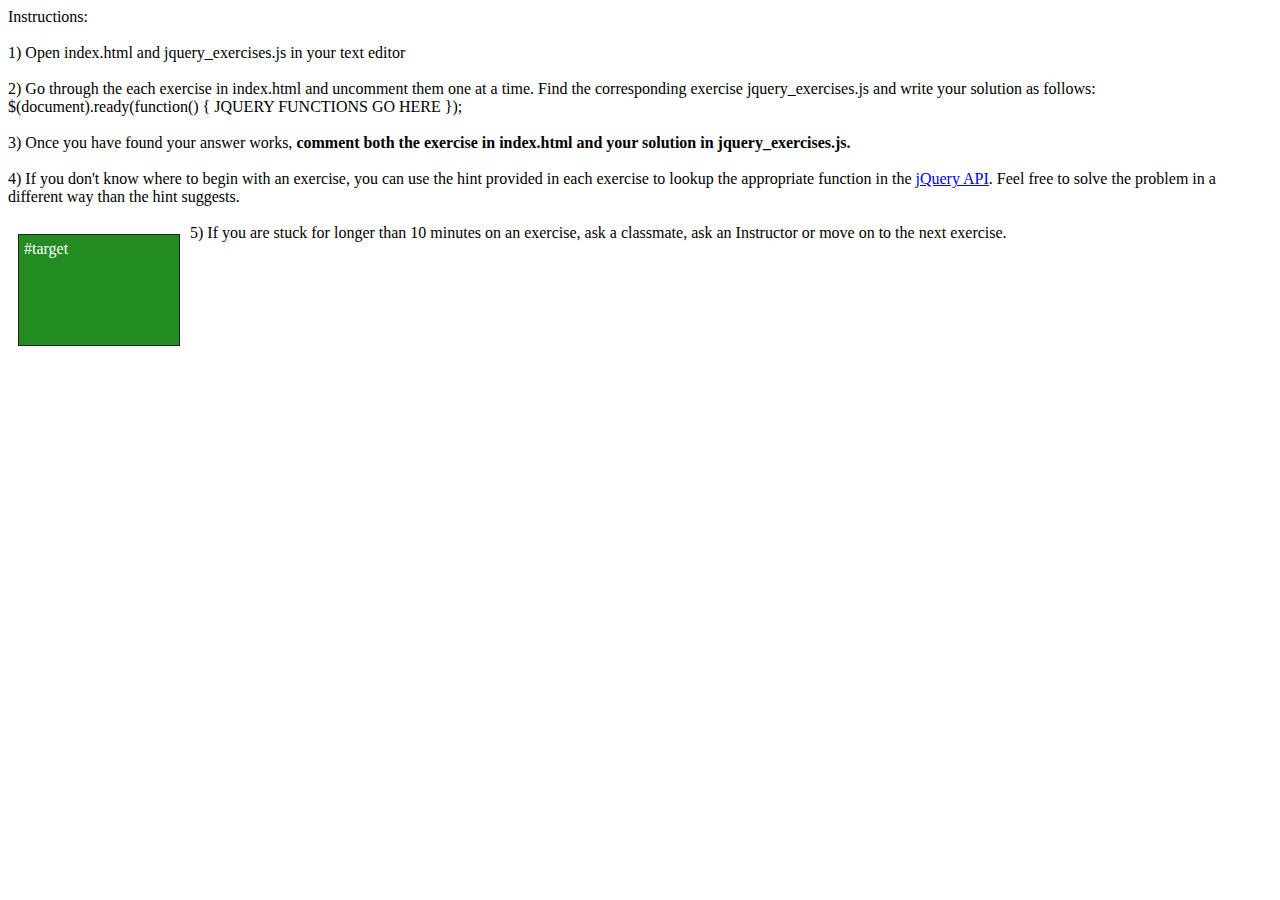
==== jquery_fundamentals/jquery_fundamentals/index.html @ a22d28d5 "firstcommit" ====
<!DOCTYPE html>
<html>
<head>
  <title>To Be Manipulated</title>
  <link rel="stylesheet" type="text/css" href="style.css">
  <script src="http://ajax.googleapis.com/ajax/libs/jquery/1.10.2/jquery.min.js"></script>
  <script type="text/javascript" src="jquery_exercises.js"></script>
</head>
<body>
Instructions: 
<br><br>
1) Open index.html and jquery_exercises.js in your text editor
<br><br>
2) Go through the each exercise in index.html and uncomment them one at a time. Find the corresponding exercise jquery_exercises.js and write your solution as follows: $(document).ready(function() { JQUERY FUNCTIONS GO HERE });
<br><br>
3) Once you have found your answer works, <b>comment both the exercise in index.html and your solution in jquery_exercises.js.</b>
<br><br>
4) If you don't know where to begin with an exercise, you can use the hint provided in each exercise to lookup the appropriate function in the <a target="_blank" href="http://api.jquery.com/">jQuery API</a>. Feel free to solve the problem in a different way than the hint suggests.
<br><br>
5) If you are stuck for longer than 10 minutes on an exercise, ask a classmate, ask an Instructor or move on to the next exercise.

<!-- EXERCISE: Change Background -->
<div id="target" style="color: rgb(255, 255, 255); width: 150px; height: 100px; float: left; border: 1px solid rgb(34, 34, 34); background-color: rgb(34, 139, 34); margin: 10px; padding: 5px; background-position: initial initial; background-repeat: initial initial;">#target<br></div>

<!-- EXERCISE: Change Parent -->
<!-- <div id="target" style="color: rgb(68, 68, 68); width: 180px; height: 100px; float: left; border: 1px solid rgb(34, 34, 34); background-color: rgb(175, 238, 238); margin: 10px; padding: 5px; background-position: initial initial; background-repeat: initial initial;">div#target<br><br><br><span style="color: rgb(240, 240, 240); background-color: rgb(255, 165, 0); margin: 10px; border: 1px solid rgb(34, 34, 34); padding: 5px; background-position: initial initial; background-repeat: initial initial;">span(change me!)</span></div> -->

<!-- EXERCISE: Create Clone -->
<!-- <div id="target" style="color: rgb(68, 68, 68); width: 180px; height: 100px; float: left; border: 1px solid rgb(34, 34, 34); background-color: rgb(175, 238, 238); margin: 10px; padding: 5px; background-position: initial initial; background-repeat: initial initial;">div#target<br><br><br><span style="color: rgb(240, 240, 240); background-color: rgb(255, 165, 0); margin: 10px; border: 1px solid rgb(34, 34, 34); padding: 5px; background-position: initial initial; background-repeat: initial initial;">span(change me!)</span></div> -->

<!-- EXERCISE: Use Filter -->
<!-- <div class="target" style="color: rgb(102, 102, 102); width: 180px; height: 40px; border: 1px solid rgb(170, 170, 170); background-color: rgb(255, 240, 245); margin: 10px; padding: 5px; background-position: initial initial; background-repeat: initial initial;">div.target<br><span style="display: none; color: rgb(255, 255, 255); background-color: rgb(255, 165, 0); margin: 1px; border: 1px solid rgb(34, 34, 34); padding: 5px; background-position: initial initial; background-repeat: initial initial;">span</span></div> -->

<!-- <div class="target" style="color: rgb(102, 102, 102); width: 180px; height: 40px; border: 1px solid rgb(170, 170, 170); background-color: rgb(255, 240, 245); margin: 10px; padding: 5px; background-position: initial initial; background-repeat: initial initial;">div.target<br><span style="display: none; color: rgb(255, 255, 255); background-color: rgb(255, 165, 0); margin: 1px; border: 1px solid rgb(34, 34, 34); padding: 5px; background-position: initial initial; background-repeat: initial initial;">span</span></div> -->

<!-- <div class="target" style="color: rgb(102, 102, 102); width: 180px; height: 40px; border: 1px solid rgb(170, 170, 170); background-color: rgb(255, 240, 245); margin: 10px; padding: 5px; background-position: initial initial; background-repeat: initial initial;">div.target<br><span style="display: none; color: rgb(255, 255, 255); background-color: rgb(255, 165, 0); margin: 1px; border: 1px solid rgb(34, 34, 34); padding: 5px; background-position: initial initial; background-repeat: initial initial;">span</span></div> -->

<!-- EXERCISE: Disable Buttons -->
<!-- <div class="target" style="color: rgb(255, 255, 255); width: 180px; height: 40px; border: 1px solid rgb(34, 34, 34); background-color: rgb(34, 139, 34); margin: 10px; padding: 5px; background-position: initial initial; background-repeat: initial initial;">div.target<br><button data-role="none">button</button></div> -->

<!-- EXERCISE: Uncheck CheckBoxes -->
<!-- <div class="target" style="color: rgb(85, 85, 85); width: 180px; height: 140px; border: 1px solid rgb(170, 170, 170); background-color: rgb(255, 240, 245); margin: 10px; padding: 5px; background-position: initial initial; background-repeat: initial initial;">div.target<br><br><label><input type="checkbox" checked="checked" data-role="none">unchek us!</label><br><label><input type="checkbox" checked="checked" data-role="none">unchek us!</label><br><label><input type="checkbox" checked="checked" data-role="none">unchek us!</label><br><label><input type="checkbox" checked="checked" data-role="none">unchek us!</label><br><label><input type="checkbox" checked="checked" data-role="none">unchek us!</label><br></div> -->

<!-- EXERCISE: Change Parent -->
<!-- <div id="parent1" style="color: rgb(255, 255, 255); width: 150px; height: 100px; float: left; border: 1px solid rgb(34, 34, 34); background-color: rgb(34, 139, 34); margin: 10px; padding: 5px; background-position: initial initial; background-repeat: initial initial;">#parent1<div id="child" style="color: rgb(51, 51, 51); background-color: rgb(238, 238, 238); margin: 5px; height: 60px; padding: 5px; border: 1px solid rgb(34, 34, 34); background-position: initial initial; background-repeat: initial initial;">#child</div></div> -->

<!-- <div id="parent2" style="color: rgb(255, 255, 255); width: 150px; height: 100px; float: left; border: 1px solid rgb(34, 34, 34); background-color: rgb(210, 180, 140); margin: 10px; padding: 5px; background-position: initial initial; background-repeat: initial initial;">#parent2</div> -->

<!-- EXERCISE: Select A Option in A Select Box -->
<!-- <div id="target" style="color: rgb(255, 255, 255); width: 150px; height: 100px; float: left; border: 1px solid rgb(34, 34, 34); background-color: rgb(245, 222, 179); margin: 10px; padding: 5px; background-position: initial initial; background-repeat: initial initial;">#target<br><select size="4" data-role="none" style="margin: 5px; color: rgb(34, 34, 34);"><option>first</option><option>second(select me!)</option><option>third</option></select></div> -->

<!-- EXERCISE: Change Size -->
<!-- <div id="target" style="color: rgb(255, 255, 255); width: 150px; height: 100px; float: left; border: 1px solid rgb(34, 34, 34); background-color: rgb(143, 188, 143); margin: 10px; padding: 5px; background-position: initial initial; background-repeat: initial initial;">#target<br></div> -->

<!-- EXERCISE: Empty Elements -->
<!-- <div id="target" style="color: rgb(68, 68, 68); width: 150px; height: 190px; float: left; border: 1px solid rgb(170, 170, 170); background-color: rgb(230, 230, 250); margin: 10px; padding: 5px; background-position: initial initial; background-repeat: initial initial;">#target<br><br><div class="child" style="background-color: rgb(192, 192, 192); border: 1px solid rgb(136, 136, 136); width: 60px; margin: 2px; background-position: initial initial; background-repeat: initial initial;">.child</div><div class="child" style="background-color: rgb(192, 192, 192); border: 1px solid rgb(136, 136, 136); width: 60px; margin: 2px; background-position: initial initial; background-repeat: initial initial;">.child</div><div class="child" style="background-color: rgb(192, 192, 192); border: 1px solid rgb(136, 136, 136); width: 60px; margin: 2px; background-position: initial initial; background-repeat: initial initial;">.child</div><div class="child" style="background-color: rgb(192, 192, 192); border: 1px solid rgb(136, 136, 136); width: 60px; margin: 2px; background-position: initial initial; background-repeat: initial initial;">.child</div><div class="child" style="background-color: rgb(192, 192, 192); border: 1px solid rgb(136, 136, 136); width: 60px; margin: 2px; background-position: initial initial; background-repeat: initial initial;">.child</div><br>message1<br>message2</div> -->

<!-- EXERCISE: Delay -->
<!-- No dom to use. -->


<!-- EXERCISE: Count -->
<!-- <div id="target" style="color: rgb(68, 68, 68); width: 150px; height: 190px; float: left; border: 1px solid rgb(204, 204, 204); background-color: rgb(230, 230, 250); margin: 10px; padding: 5px; background-position: initial initial; background-repeat: initial initial;">#target<br><br><div class="child" style="background-color: rgb(147, 112, 219); border: 1px solid rgb(136, 136, 136); width: 60px; margin: 5px; padding: 2px; color: rgb(238, 238, 238); background-position: initial initial; background-repeat: initial initial;">.child</div><div class="child" style="background-color: rgb(147, 112, 219); border: 1px solid rgb(136, 136, 136); width: 60px; margin: 5px; padding: 2px; color: rgb(238, 238, 238); background-position: initial initial; background-repeat: initial initial;">.child</div><div class="child" style="background-color: rgb(147, 112, 219); border: 1px solid rgb(136, 136, 136); width: 60px; margin: 5px; padding: 2px; color: rgb(238, 238, 238); background-position: initial initial; background-repeat: initial initial;">.child</div><div class="child" style="background-color: rgb(147, 112, 219); border: 1px solid rgb(136, 136, 136); width: 60px; margin: 5px; padding: 2px; color: rgb(238, 238, 238); background-position: initial initial; background-repeat: initial initial;">.child</div><div class="child" style="background-color: rgb(147, 112, 219); border: 1px solid rgb(136, 136, 136); width: 60px; margin: 5px; padding: 2px; color: rgb(238, 238, 238); background-position: initial initial; background-repeat: initial initial;">.child</div></div> -->

<!-- EXERCISE: Animate -->
<!-- <div id="target" style="color: rgb(68, 68, 68); width: 150px; height: 190px; float: left; border: 1px solid rgb(204, 204, 204); background-color: rgb(230, 230, 250); margin: 10px; padding: 5px; background-position: initial initial; background-repeat: initial initial;">#target<br><br><div class="child" style="background-color: rgb(147, 112, 219); border: 1px solid rgb(136, 136, 136); width: 60px; margin: 5px; padding: 2px; color: rgb(238, 238, 238); background-position: initial initial; background-repeat: initial initial;">.child</div><div class="child" style="background-color: rgb(147, 112, 219); border: 1px solid rgb(136, 136, 136); width: 60px; margin: 5px; padding: 2px; color: rgb(238, 238, 238); background-position: initial initial; background-repeat: initial initial;">.child</div><div class="child" style="background-color: rgb(147, 112, 219); border: 1px solid rgb(136, 136, 136); width: 60px; margin: 5px; padding: 2px; color: rgb(238, 238, 238); background-position: initial initial; background-repeat: initial initial;">.child</div><div class="child" style="background-color: rgb(147, 112, 219); border: 1px solid rgb(136, 136, 136); width: 60px; margin: 5px; padding: 2px; color: rgb(238, 238, 238); background-position: initial initial; background-repeat: initial initial;">.child</div><div class="child" style="background-color: rgb(147, 112, 219); border: 1px solid rgb(136, 136, 136); width: 60px; margin: 5px; padding: 2px; color: rgb(238, 238, 238); background-position: initial initial; background-repeat: initial initial;">.child</div></div> -->

<!-- EXERCISE: Alternate Color -->
<!-- <div id="target" style="color: rgb(51, 51, 51); width: 150px; height: 100px; float: left; border: 1px solid rgb(34, 34, 34); background-color: rgb(238, 232, 170); margin: 10px; padding: 5px; background-position: initial initial; background-repeat: initial initial;">#target<br><select size="4" data-role="none" style="margin: 5px; width: 95px;"><option value="0">option0 (even)</option><option value="1">option1 (odd)</option><option value="2">option2 (even)</option><option value="3">option3 (odd)</option><option value="4">option4 (even)</option></select></div> -->

<!-- EXERCISE: All But One -->
<!-- <div id="target" style="color: rgb(85, 85, 85); width: 315px; height: 220px; float: left; border: 1px solid rgb(136, 136, 136); background-color: rgb(255, 182, 193); margin: 10px; padding-left: 5px; background-position: initial initial; background-repeat: initial initial;">#target<br style="margin: 5px; background-color: rgb(255, 238, 221); padding: 3px; border: 1px solid rgb(255, 170, 153); background-position: initial initial; background-repeat: initial initial;"><h1 style="margin: 5px; background-color: rgb(255, 238, 221); padding: 3px; border: 1px solid rgb(255, 170, 153); background-position: initial initial; background-repeat: initial initial;">h1</h1><h2 style="margin: 5px; background-color: rgb(255, 238, 221); padding: 3px; border: 1px solid rgb(255, 170, 153); background-position: initial initial; background-repeat: initial initial;">h2(DON'T remove me!)</h2><h3 style="margin: 5px; background-color: rgb(255, 238, 221); padding: 3px; border: 1px solid rgb(255, 170, 153); background-position: initial initial; background-repeat: initial initial;">h3</h3><h4 style="margin: 5px; background-color: rgb(255, 238, 221); padding: 3px; border: 1px solid rgb(255, 170, 153); background-position: initial initial; background-repeat: initial initial;">h4</h4><h5 style="margin: 5px; background-color: rgb(255, 238, 221); padding: 3px; border: 1px solid rgb(255, 170, 153); background-position: initial initial; background-repeat: initial initial;">h5</h5></div> -->

<!-- EXERCISE: Without Children -->
<!-- <div class="target" style="color: rgb(85, 85, 85); width: 115px; height: 60px; float: left; border: 1px solid rgb(136, 136, 136); background-color: rgb(255, 182, 193); margin: 10px; padding: 5px; background-position: initial initial; background-repeat: initial initial;"><br style="margin: 5px; background-color: rgb(255, 238, 221); padding: 3px; border: 1px solid rgb(255, 170, 153); background-position: initial initial; background-repeat: initial initial;"><span style="margin: 5px; background-color: rgb(255, 238, 221); padding: 3px; border: 1px solid rgb(255, 170, 153); background-position: initial initial; background-repeat: initial initial;">span</span></div> -->

<!-- <div class="target" style="color: rgb(85, 85, 85); width: 115px; height: 60px; float: left; border: 1px solid rgb(136, 136, 136); background-color: rgb(255, 182, 193); margin: 10px; padding: 5px; background-position: initial initial; background-repeat: initial initial;"><br style="margin: 5px; background-color: rgb(255, 238, 221); padding: 3px; border: 1px solid rgb(255, 170, 153); background-position: initial initial; background-repeat: initial initial;"><span style="margin: 5px; background-color: rgb(255, 238, 221); padding: 3px; border: 1px solid rgb(255, 170, 153); background-position: initial initial; background-repeat: initial initial;">span</span></div> -->

<!-- <div class="target" style="color: rgb(85, 85, 85); width: 115px; height: 60px; float: left; border: 1px solid rgb(136, 136, 136); background-color: rgb(255, 182, 193); margin: 10px; padding: 5px; background-position: initial initial; background-repeat: initial initial;"></div> -->

<!-- <div class="target" style="color: rgb(85, 85, 85); width: 115px; height: 60px; float: left; border: 1px solid rgb(136, 136, 136); background-color: rgb(255, 182, 193); margin: 10px; padding: 5px; background-position: initial initial; background-repeat: initial initial;"></div> -->




</body>
</html>
---- jquery_fundamentals/jquery_fundamentals/style.css ----
/*#target {
  color: rgb(255, 255, 255);
  width: 150px;
  height: 100px;
  float: left;
  border: 1px solid rgb(34, 34, 34);
  background-color: rgb(34, 139, 34);
  margin: 10px;
  padding: 5px;
}*/
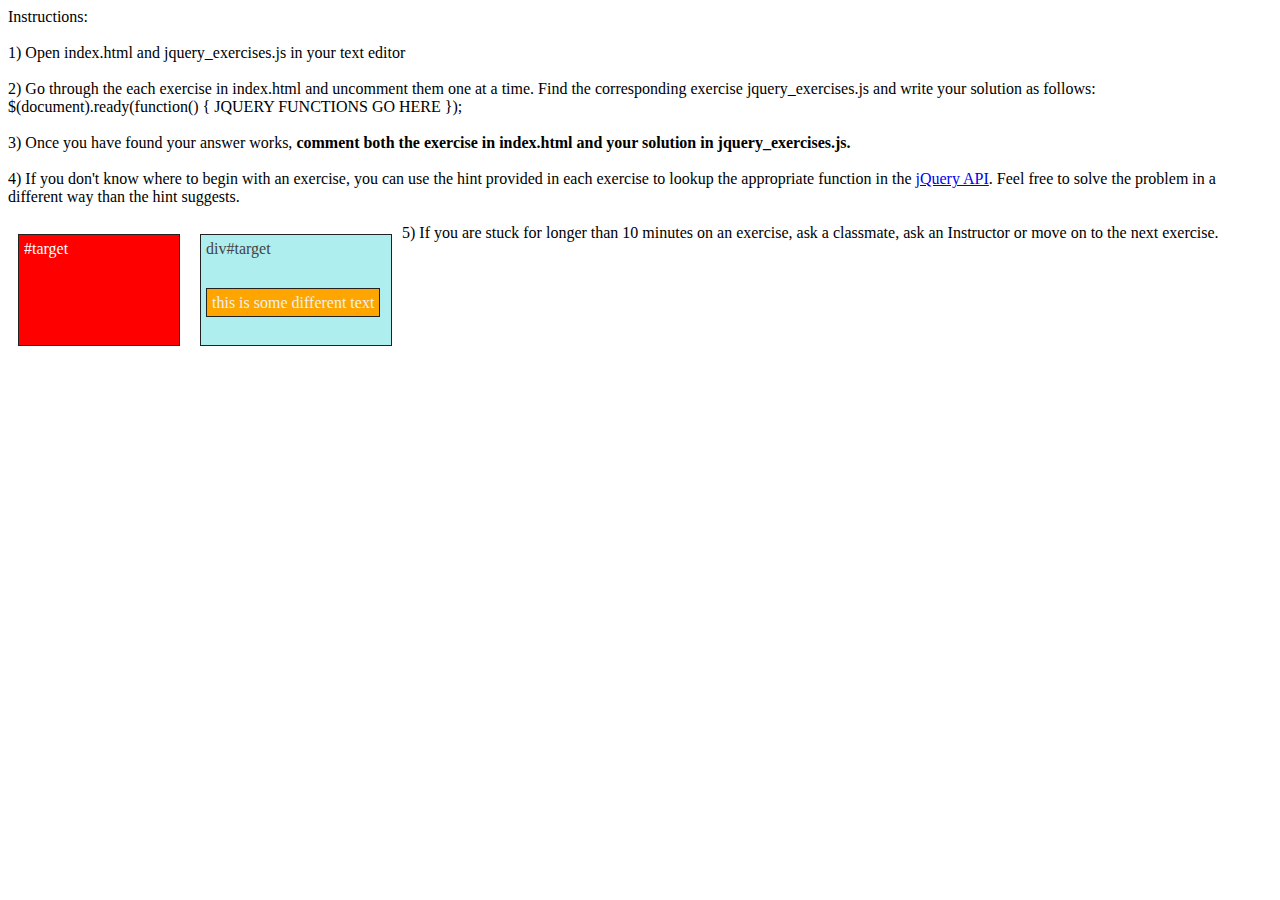
==== commit a112051e: "doing jQuery exercises" ====
--- a/jquery_fundamentals/jquery_fundamentals/index.html
+++ b/jquery_fundamentals/jquery_fundamentals/index.html
@@ -7,7 +7,7 @@
   <script type="text/javascript" src="jquery_exercises.js"></script>
 </head>
 <body>
-Instructions: 
+Instructions:
 <br><br>
 1) Open index.html and jquery_exercises.js in your text editor
 <br><br>
@@ -22,8 +22,24 @@
 <!-- EXERCISE: Change Background -->
 <div id="target" style="color: rgb(255, 255, 255); width: 150px; height: 100px; float: left; border: 1px solid rgb(34, 34, 34); background-color: rgb(34, 139, 34); margin: 10px; padding: 5px; background-position: initial initial; background-repeat: initial initial;">#target<br></div>
 
+<!-- Solution -->
+<script>
+$(document).ready(function(){
+	$("#target").css({	'background-color': 'red'
+	})
+})
+</script>
+
 <!-- EXERCISE: Change Parent -->
-<!-- <div id="target" style="color: rgb(68, 68, 68); width: 180px; height: 100px; float: left; border: 1px solid rgb(34, 34, 34); background-color: rgb(175, 238, 238); margin: 10px; padding: 5px; background-position: initial initial; background-repeat: initial initial;">div#target<br><br><br><span style="color: rgb(240, 240, 240); background-color: rgb(255, 165, 0); margin: 10px; border: 1px solid rgb(34, 34, 34); padding: 5px; background-position: initial initial; background-repeat: initial initial;">span(change me!)</span></div> -->
+<div id="target" style="color: rgb(68, 68, 68); width: 180px; height: 100px; float: left; border: 1px solid rgb(34, 34, 34); background-color: rgb(175, 238, 238); margin: 10px; padding: 5px; background-position: initial initial; background-repeat: initial initial;">div#target<br><br><br><span style="color: rgb(240, 240, 240); background-color: rgb(255, 165, 0); margin: xw10px; border: 1px solid rgb(34, 34, 34); padding: 5px; background-position: initial initial; background-repeat: initial initial;">span(change me!)</span></div>
+
+<!-- Solution -->
+
+<script>
+$(document).ready(function() {
+	$('#target span').text('this is some different text')
+});
+</script>
 
 <!-- EXERCISE: Create Clone -->
 <!-- <div id="target" style="color: rgb(68, 68, 68); width: 180px; height: 100px; float: left; border: 1px solid rgb(34, 34, 34); background-color: rgb(175, 238, 238); margin: 10px; padding: 5px; background-position: initial initial; background-repeat: initial initial;">div#target<br><br><br><span style="color: rgb(240, 240, 240); background-color: rgb(255, 165, 0); margin: 10px; border: 1px solid rgb(34, 34, 34); padding: 5px; background-position: initial initial; background-repeat: initial initial;">span(change me!)</span></div> -->
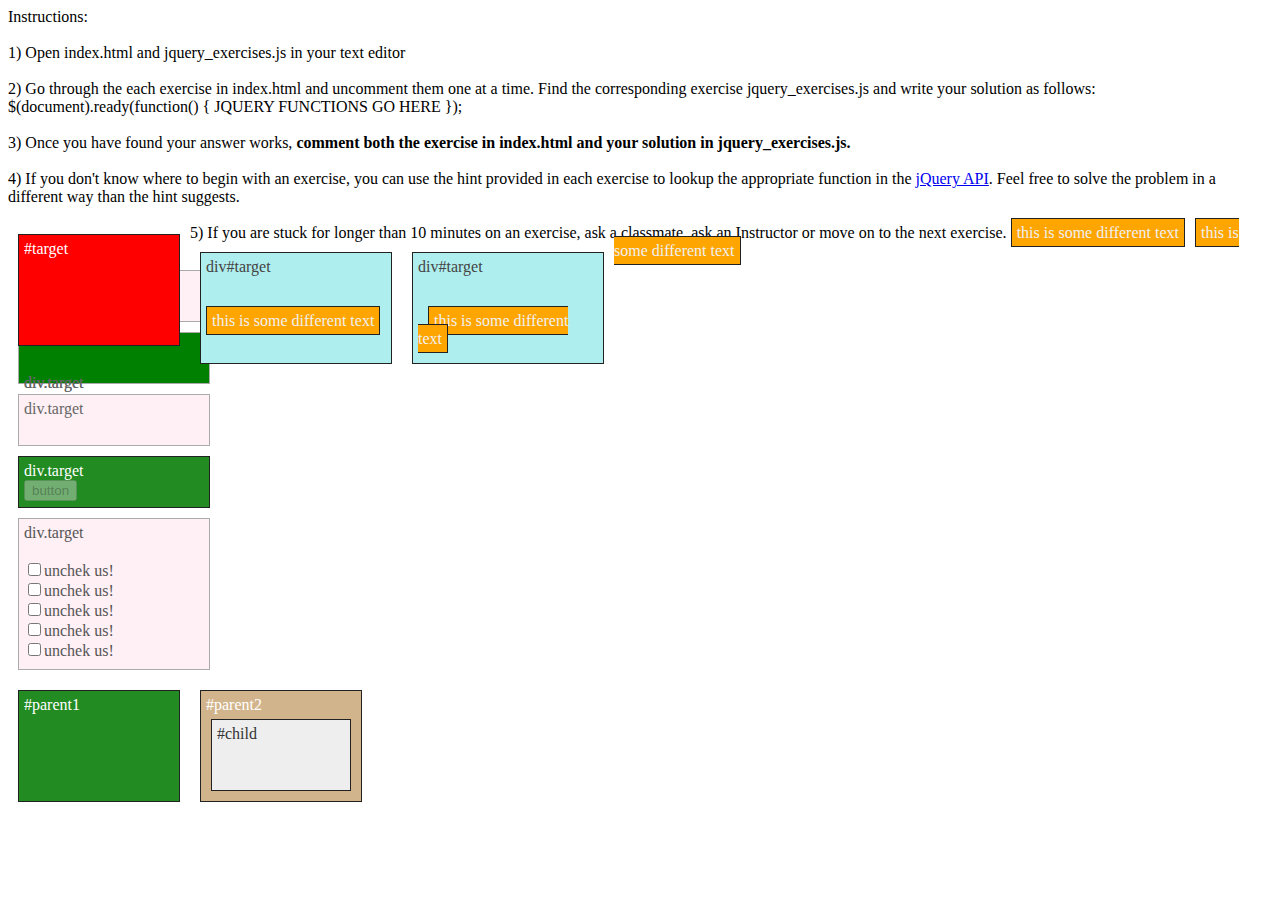
==== commit 19ed0ebc: "working through jqueryexercises" ====
--- a/jquery_fundamentals/jquery_fundamentals/index.html
+++ b/jquery_fundamentals/jquery_fundamentals/index.html
@@ -42,25 +42,67 @@
 </script>
 
 <!-- EXERCISE: Create Clone -->
-<!-- <div id="target" style="color: rgb(68, 68, 68); width: 180px; height: 100px; float: left; border: 1px solid rgb(34, 34, 34); background-color: rgb(175, 238, 238); margin: 10px; padding: 5px; background-position: initial initial; background-repeat: initial initial;">div#target<br><br><br><span style="color: rgb(240, 240, 240); background-color: rgb(255, 165, 0); margin: 10px; border: 1px solid rgb(34, 34, 34); padding: 5px; background-position: initial initial; background-repeat: initial initial;">span(change me!)</span></div> -->
+<div id="target" style="color: rgb(68, 68, 68); width: 180px; height: 100px; float: left; border: 1px solid rgb(34, 34, 34); background-color: rgb(175, 238, 238); margin: 10px; padding: 5px; background-position: initial initial; background-repeat: initial initial;">div#target<br><br><br><span style="color: rgb(240, 240, 240); background-color: rgb(255, 165, 0); margin: 10px; border: 1px solid rgb(34, 34, 34); padding: 5px; background-position: initial initial; background-repeat: initial initial;">span(change me!)</span></div>
+
+<!-- Solution -->
+
+<script>
+$(document).ready(function(){
+	var newTarget = $('#target span').clone()
+	$(newTarget).insertAfter('#target')
+})
+</script>
 
 <!-- EXERCISE: Use Filter -->
-<!-- <div class="target" style="color: rgb(102, 102, 102); width: 180px; height: 40px; border: 1px solid rgb(170, 170, 170); background-color: rgb(255, 240, 245); margin: 10px; padding: 5px; background-position: initial initial; background-repeat: initial initial;">div.target<br><span style="display: none; color: rgb(255, 255, 255); background-color: rgb(255, 165, 0); margin: 1px; border: 1px solid rgb(34, 34, 34); padding: 5px; background-position: initial initial; background-repeat: initial initial;">span</span></div> -->
+<div class="target" style="color: rgb(102, 102, 102); width: 180px; height: 40px; border: 1px solid rgb(170, 170, 170); background-color: rgb(255, 240, 245); margin: 10px; padding: 5px; background-position: initial initial; background-repeat: initial initial;">div.target<br><span style="display: none; color: rgb(255, 255, 255); background-color: rgb(255, 165, 0); margin: 1px; border: 1px solid rgb(34, 34, 34); padding: 5px; background-position: initial initial; background-repeat: initial initial;">span</span></div>
 
-<!-- <div class="target" style="color: rgb(102, 102, 102); width: 180px; height: 40px; border: 1px solid rgb(170, 170, 170); background-color: rgb(255, 240, 245); margin: 10px; padding: 5px; background-position: initial initial; background-repeat: initial initial;">div.target<br><span style="display: none; color: rgb(255, 255, 255); background-color: rgb(255, 165, 0); margin: 1px; border: 1px solid rgb(34, 34, 34); padding: 5px; background-position: initial initial; background-repeat: initial initial;">span</span></div> -->
+<!-- Solution -->
 
-<!-- <div class="target" style="color: rgb(102, 102, 102); width: 180px; height: 40px; border: 1px solid rgb(170, 170, 170); background-color: rgb(255, 240, 245); margin: 10px; padding: 5px; background-position: initial initial; background-repeat: initial initial;">div.target<br><span style="display: none; color: rgb(255, 255, 255); background-color: rgb(255, 165, 0); margin: 1px; border: 1px solid rgb(34, 34, 34); padding: 5px; background-position: initial initial; background-repeat: initial initial;">span</span></div> -->
+<script>
+	$(document).ready(function(){
+		$('.target').eq(1).css({'background-color': 'green'})
+	})
+</script>
+
+<div class="target" style="color: rgb(102, 102, 102); width: 180px; height: 40px; border: 1px solid rgb(170, 170, 170); background-color: rgb(255, 240, 245); margin: 10px; padding: 5px; background-position: initial initial; background-repeat: initial initial;">div.target<br><span style="display: none; color: rgb(255, 255, 255); background-color: rgb(255, 165, 0); margin: 1px; border: 1px solid rgb(34, 34, 34); padding: 5px; background-position: initial initial; background-repeat: initial initial;">span</span></div>
+
+<div class="target" style="color: rgb(102, 102, 102); width: 180px; height: 40px; border: 1px solid rgb(170, 170, 170); background-color: rgb(255, 240, 245); margin: 10px; padding: 5px; background-position: initial initial; background-repeat: initial initial;">div.target<br><span style="display: none; color: rgb(255, 255, 255); background-color: rgb(255, 165, 0); margin: 1px; border: 1px solid rgb(34, 34, 34); padding: 5px; background-position: initial initial; background-repeat: initial initial;">span</span></div>
 
 <!-- EXERCISE: Disable Buttons -->
-<!-- <div class="target" style="color: rgb(255, 255, 255); width: 180px; height: 40px; border: 1px solid rgb(34, 34, 34); background-color: rgb(34, 139, 34); margin: 10px; padding: 5px; background-position: initial initial; background-repeat: initial initial;">div.target<br><button data-role="none">button</button></div> -->
+<div class="target" style="color: rgb(255, 255, 255); width: 180px; height: 40px; border: 1px solid rgb(34, 34, 34); background-color: rgb(34, 139, 34); margin: 10px; padding: 5px; background-position: initial initial; background-repeat: initial initial;">div.target<br><button data-role="none">button</button></div>
+
+<!-- Solution -->
+<script>
+	$(document).ready(function(){
+		var button = $('button')
+		button.attr('disabled', 'disabled')
+	})
+</script>
 
 <!-- EXERCISE: Uncheck CheckBoxes -->
-<!-- <div class="target" style="color: rgb(85, 85, 85); width: 180px; height: 140px; border: 1px solid rgb(170, 170, 170); background-color: rgb(255, 240, 245); margin: 10px; padding: 5px; background-position: initial initial; background-repeat: initial initial;">div.target<br><br><label><input type="checkbox" checked="checked" data-role="none">unchek us!</label><br><label><input type="checkbox" checked="checked" data-role="none">unchek us!</label><br><label><input type="checkbox" checked="checked" data-role="none">unchek us!</label><br><label><input type="checkbox" checked="checked" data-role="none">unchek us!</label><br><label><input type="checkbox" checked="checked" data-role="none">unchek us!</label><br></div> -->
+<div class="target" style="color: rgb(85, 85, 85); width: 180px; height: 140px; border: 1px solid rgb(170, 170, 170); background-color: rgb(255, 240, 245); margin: 10px; padding: 5px; background-position: initial initial; background-repeat: initial initial;">div.target<br><br><label><input type="checkbox" checked="checked" data-role="none">unchek us!</label><br><label><input type="checkbox" checked="checked" data-role="none">unchek us!</label><br><label><input type="checkbox" checked="checked" data-role="none">unchek us!</label><br><label><input type="checkbox" checked="checked" data-role="none">unchek us!</label><br><label><input type="checkbox" checked="checked" data-role="none">unchek us!</label><br></div>
 
+<!-- Solution -->
+<script>
+	$(document).ready(function(){
+		var checkbox = $('[type=checkbox')
+		checkbox.attr('checked', false)
+
+	})
+</script>
 <!-- EXERCISE: Change Parent -->
-<!-- <div id="parent1" style="color: rgb(255, 255, 255); width: 150px; height: 100px; float: left; border: 1px solid rgb(34, 34, 34); background-color: rgb(34, 139, 34); margin: 10px; padding: 5px; background-position: initial initial; background-repeat: initial initial;">#parent1<div id="child" style="color: rgb(51, 51, 51); background-color: rgb(238, 238, 238); margin: 5px; height: 60px; padding: 5px; border: 1px solid rgb(34, 34, 34); background-position: initial initial; background-repeat: initial initial;">#child</div></div> -->
+<div id="parent1" style="color: rgb(255, 255, 255); width: 150px; height: 100px; float: left; border: 1px solid rgb(34, 34, 34); background-color: rgb(34, 139, 34); margin: 10px; padding: 5px; background-position: initial initial; background-repeat: initial initial;">#parent1<div id="child" style="color: rgb(51, 51, 51); background-color: rgb(238, 238, 238); margin: 5px; height: 60px; padding: 5px; border: 1px solid rgb(34, 34, 34); background-position: initial initial; background-repeat: initial initial;">#child</div></div>
 
-<!-- <div id="parent2" style="color: rgb(255, 255, 255); width: 150px; height: 100px; float: left; border: 1px solid rgb(34, 34, 34); background-color: rgb(210, 180, 140); margin: 10px; padding: 5px; background-position: initial initial; background-repeat: initial initial;">#parent2</div> -->
+
+
+<div id="parent2" style="color: rgb(255, 255, 255); width: 150px; height: 100px; float: left; border: 1px solid rgb(34, 34, 34); background-color: rgb(210, 180, 140); margin: 10px; padding: 5px; background-position: initial initial; background-repeat: initial initial;">#parent2</div>
+
+<script>
+	$(document).ready(function(){
+		var child = $('#child')
+		child.detach().appendTo('#parent2')
+	})
+</script>
 
 <!-- EXERCISE: Select A Option in A Select Box -->
 <!-- <div id="target" style="color: rgb(255, 255, 255); width: 150px; height: 100px; float: left; border: 1px solid rgb(34, 34, 34); background-color: rgb(245, 222, 179); margin: 10px; padding: 5px; background-position: initial initial; background-repeat: initial initial;">#target<br><select size="4" data-role="none" style="margin: 5px; color: rgb(34, 34, 34);"><option>first</option><option>second(select me!)</option><option>third</option></select></div> -->
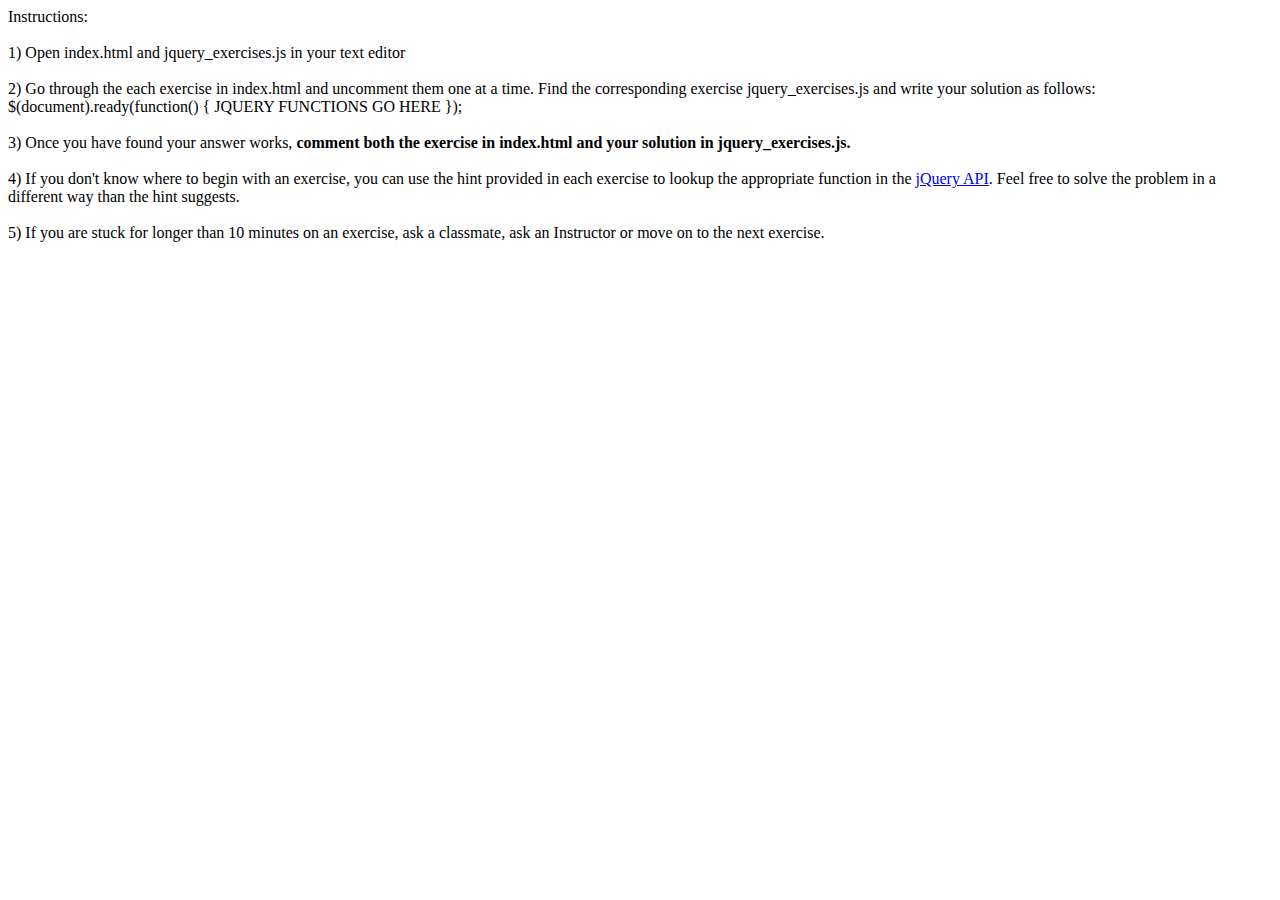
==== commit 56bcf31e: "Solutions all in jquery_exercises.js" ====
--- a/jquery_fundamentals/jquery_fundamentals/index.html
+++ b/jquery_fundamentals/jquery_fundamentals/index.html
@@ -19,106 +19,13 @@
 <br><br>
 5) If you are stuck for longer than 10 minutes on an exercise, ask a classmate, ask an Instructor or move on to the next exercise.
 
-<!-- EXERCISE: Change Background -->
-<div id="target" style="color: rgb(255, 255, 255); width: 150px; height: 100px; float: left; border: 1px solid rgb(34, 34, 34); background-color: rgb(34, 139, 34); margin: 10px; padding: 5px; background-position: initial initial; background-repeat: initial initial;">#target<br></div>
-
-<!-- Solution -->
-<script>
-$(document).ready(function(){
-	$("#target").css({	'background-color': 'red'
-	})
-})
-</script>
-
-<!-- EXERCISE: Change Parent -->
-<div id="target" style="color: rgb(68, 68, 68); width: 180px; height: 100px; float: left; border: 1px solid rgb(34, 34, 34); background-color: rgb(175, 238, 238); margin: 10px; padding: 5px; background-position: initial initial; background-repeat: initial initial;">div#target<br><br><br><span style="color: rgb(240, 240, 240); background-color: rgb(255, 165, 0); margin: xw10px; border: 1px solid rgb(34, 34, 34); padding: 5px; background-position: initial initial; background-repeat: initial initial;">span(change me!)</span></div>
-
-<!-- Solution -->
-
-<script>
-$(document).ready(function() {
-	$('#target span').text('this is some different text')
-});
-</script>
-
-<!-- EXERCISE: Create Clone -->
-<div id="target" style="color: rgb(68, 68, 68); width: 180px; height: 100px; float: left; border: 1px solid rgb(34, 34, 34); background-color: rgb(175, 238, 238); margin: 10px; padding: 5px; background-position: initial initial; background-repeat: initial initial;">div#target<br><br><br><span style="color: rgb(240, 240, 240); background-color: rgb(255, 165, 0); margin: 10px; border: 1px solid rgb(34, 34, 34); padding: 5px; background-position: initial initial; background-repeat: initial initial;">span(change me!)</span></div>
-
-<!-- Solution -->
-
-<script>
-$(document).ready(function(){
-	var newTarget = $('#target span').clone()
-	$(newTarget).insertAfter('#target')
-})
-</script>
-
-<!-- EXERCISE: Use Filter -->
-<div class="target" style="color: rgb(102, 102, 102); width: 180px; height: 40px; border: 1px solid rgb(170, 170, 170); background-color: rgb(255, 240, 245); margin: 10px; padding: 5px; background-position: initial initial; background-repeat: initial initial;">div.target<br><span style="display: none; color: rgb(255, 255, 255); background-color: rgb(255, 165, 0); margin: 1px; border: 1px solid rgb(34, 34, 34); padding: 5px; background-position: initial initial; background-repeat: initial initial;">span</span></div>
-
-<!-- Solution -->
-
-<script>
-	$(document).ready(function(){
-		$('.target').eq(1).css({'background-color': 'green'})
-	})
-</script>
-
-<div class="target" style="color: rgb(102, 102, 102); width: 180px; height: 40px; border: 1px solid rgb(170, 170, 170); background-color: rgb(255, 240, 245); margin: 10px; padding: 5px; background-position: initial initial; background-repeat: initial initial;">div.target<br><span style="display: none; color: rgb(255, 255, 255); background-color: rgb(255, 165, 0); margin: 1px; border: 1px solid rgb(34, 34, 34); padding: 5px; background-position: initial initial; background-repeat: initial initial;">span</span></div>
-
-<div class="target" style="color: rgb(102, 102, 102); width: 180px; height: 40px; border: 1px solid rgb(170, 170, 170); background-color: rgb(255, 240, 245); margin: 10px; padding: 5px; background-position: initial initial; background-repeat: initial initial;">div.target<br><span style="display: none; color: rgb(255, 255, 255); background-color: rgb(255, 165, 0); margin: 1px; border: 1px solid rgb(34, 34, 34); padding: 5px; background-position: initial initial; background-repeat: initial initial;">span</span></div>
-
-<!-- EXERCISE: Disable Buttons -->
-<div class="target" style="color: rgb(255, 255, 255); width: 180px; height: 40px; border: 1px solid rgb(34, 34, 34); background-color: rgb(34, 139, 34); margin: 10px; padding: 5px; background-position: initial initial; background-repeat: initial initial;">div.target<br><button data-role="none">button</button></div>
-
-<!-- Solution -->
-<script>
-	$(document).ready(function(){
-		var button = $('button')
-		button.attr('disabled', 'disabled')
-	})
-</script>
-
-<!-- EXERCISE: Uncheck CheckBoxes -->
-<div class="target" style="color: rgb(85, 85, 85); width: 180px; height: 140px; border: 1px solid rgb(170, 170, 170); background-color: rgb(255, 240, 245); margin: 10px; padding: 5px; background-position: initial initial; background-repeat: initial initial;">div.target<br><br><label><input type="checkbox" checked="checked" data-role="none">unchek us!</label><br><label><input type="checkbox" checked="checked" data-role="none">unchek us!</label><br><label><input type="checkbox" checked="checked" data-role="none">unchek us!</label><br><label><input type="checkbox" checked="checked" data-role="none">unchek us!</label><br><label><input type="checkbox" checked="checked" data-role="none">unchek us!</label><br></div>
-
-<!-- Solution -->
-<script>
-	$(document).ready(function(){
-		var checkbox = $('[type=checkbox')
-		checkbox.attr('checked', false)
-
-	})
-</script>
-<!-- EXERCISE: Change Parent -->
-<div id="parent1" style="color: rgb(255, 255, 255); width: 150px; height: 100px; float: left; border: 1px solid rgb(34, 34, 34); background-color: rgb(34, 139, 34); margin: 10px; padding: 5px; background-position: initial initial; background-repeat: initial initial;">#parent1<div id="child" style="color: rgb(51, 51, 51); background-color: rgb(238, 238, 238); margin: 5px; height: 60px; padding: 5px; border: 1px solid rgb(34, 34, 34); background-position: initial initial; background-repeat: initial initial;">#child</div></div>
 
 
 
-<div id="parent2" style="color: rgb(255, 255, 255); width: 150px; height: 100px; float: left; border: 1px solid rgb(34, 34, 34); background-color: rgb(210, 180, 140); margin: 10px; padding: 5px; background-position: initial initial; background-repeat: initial initial;">#parent2</div>
-
-<script>
-	$(document).ready(function(){
-		var child = $('#child')
-		child.detach().appendTo('#parent2')
-	})
-</script>
-
-<!-- EXERCISE: Select A Option in A Select Box -->
-<!-- <div id="target" style="color: rgb(255, 255, 255); width: 150px; height: 100px; float: left; border: 1px solid rgb(34, 34, 34); background-color: rgb(245, 222, 179); margin: 10px; padding: 5px; background-position: initial initial; background-repeat: initial initial;">#target<br><select size="4" data-role="none" style="margin: 5px; color: rgb(34, 34, 34);"><option>first</option><option>second(select me!)</option><option>third</option></select></div> -->
-
-<!-- EXERCISE: Change Size -->
-<!-- <div id="target" style="color: rgb(255, 255, 255); width: 150px; height: 100px; float: left; border: 1px solid rgb(34, 34, 34); background-color: rgb(143, 188, 143); margin: 10px; padding: 5px; background-position: initial initial; background-repeat: initial initial;">#target<br></div> -->
-
-<!-- EXERCISE: Empty Elements -->
-<!-- <div id="target" style="color: rgb(68, 68, 68); width: 150px; height: 190px; float: left; border: 1px solid rgb(170, 170, 170); background-color: rgb(230, 230, 250); margin: 10px; padding: 5px; background-position: initial initial; background-repeat: initial initial;">#target<br><br><div class="child" style="background-color: rgb(192, 192, 192); border: 1px solid rgb(136, 136, 136); width: 60px; margin: 2px; background-position: initial initial; background-repeat: initial initial;">.child</div><div class="child" style="background-color: rgb(192, 192, 192); border: 1px solid rgb(136, 136, 136); width: 60px; margin: 2px; background-position: initial initial; background-repeat: initial initial;">.child</div><div class="child" style="background-color: rgb(192, 192, 192); border: 1px solid rgb(136, 136, 136); width: 60px; margin: 2px; background-position: initial initial; background-repeat: initial initial;">.child</div><div class="child" style="background-color: rgb(192, 192, 192); border: 1px solid rgb(136, 136, 136); width: 60px; margin: 2px; background-position: initial initial; background-repeat: initial initial;">.child</div><div class="child" style="background-color: rgb(192, 192, 192); border: 1px solid rgb(136, 136, 136); width: 60px; margin: 2px; background-position: initial initial; background-repeat: initial initial;">.child</div><br>message1<br>message2</div> -->
-
-<!-- EXERCISE: Delay -->
-<!-- No dom to use. -->
 
 
-<!-- EXERCISE: Count -->
-<!-- <div id="target" style="color: rgb(68, 68, 68); width: 150px; height: 190px; float: left; border: 1px solid rgb(204, 204, 204); background-color: rgb(230, 230, 250); margin: 10px; padding: 5px; background-position: initial initial; background-repeat: initial initial;">#target<br><br><div class="child" style="background-color: rgb(147, 112, 219); border: 1px solid rgb(136, 136, 136); width: 60px; margin: 5px; padding: 2px; color: rgb(238, 238, 238); background-position: initial initial; background-repeat: initial initial;">.child</div><div class="child" style="background-color: rgb(147, 112, 219); border: 1px solid rgb(136, 136, 136); width: 60px; margin: 5px; padding: 2px; color: rgb(238, 238, 238); background-position: initial initial; background-repeat: initial initial;">.child</div><div class="child" style="background-color: rgb(147, 112, 219); border: 1px solid rgb(136, 136, 136); width: 60px; margin: 5px; padding: 2px; color: rgb(238, 238, 238); background-position: initial initial; background-repeat: initial initial;">.child</div><div class="child" style="background-color: rgb(147, 112, 219); border: 1px solid rgb(136, 136, 136); width: 60px; margin: 5px; padding: 2px; color: rgb(238, 238, 238); background-position: initial initial; background-repeat: initial initial;">.child</div><div class="child" style="background-color: rgb(147, 112, 219); border: 1px solid rgb(136, 136, 136); width: 60px; margin: 5px; padding: 2px; color: rgb(238, 238, 238); background-position: initial initial; background-repeat: initial initial;">.child</div></div> -->
+
+
 
 <!-- EXERCISE: Animate -->
 <!-- <div id="target" style="color: rgb(68, 68, 68); width: 150px; height: 190px; float: left; border: 1px solid rgb(204, 204, 204); background-color: rgb(230, 230, 250); margin: 10px; padding: 5px; background-position: initial initial; background-repeat: initial initial;">#target<br><br><div class="child" style="background-color: rgb(147, 112, 219); border: 1px solid rgb(136, 136, 136); width: 60px; margin: 5px; padding: 2px; color: rgb(238, 238, 238); background-position: initial initial; background-repeat: initial initial;">.child</div><div class="child" style="background-color: rgb(147, 112, 219); border: 1px solid rgb(136, 136, 136); width: 60px; margin: 5px; padding: 2px; color: rgb(238, 238, 238); background-position: initial initial; background-repeat: initial initial;">.child</div><div class="child" style="background-color: rgb(147, 112, 219); border: 1px solid rgb(136, 136, 136); width: 60px; margin: 5px; padding: 2px; color: rgb(238, 238, 238); background-position: initial initial; background-repeat: initial initial;">.child</div><div class="child" style="background-color: rgb(147, 112, 219); border: 1px solid rgb(136, 136, 136); width: 60px; margin: 5px; padding: 2px; color: rgb(238, 238, 238); background-position: initial initial; background-repeat: initial initial;">.child</div><div class="child" style="background-color: rgb(147, 112, 219); border: 1px solid rgb(136, 136, 136); width: 60px; margin: 5px; padding: 2px; color: rgb(238, 238, 238); background-position: initial initial; background-repeat: initial initial;">.child</div></div> -->
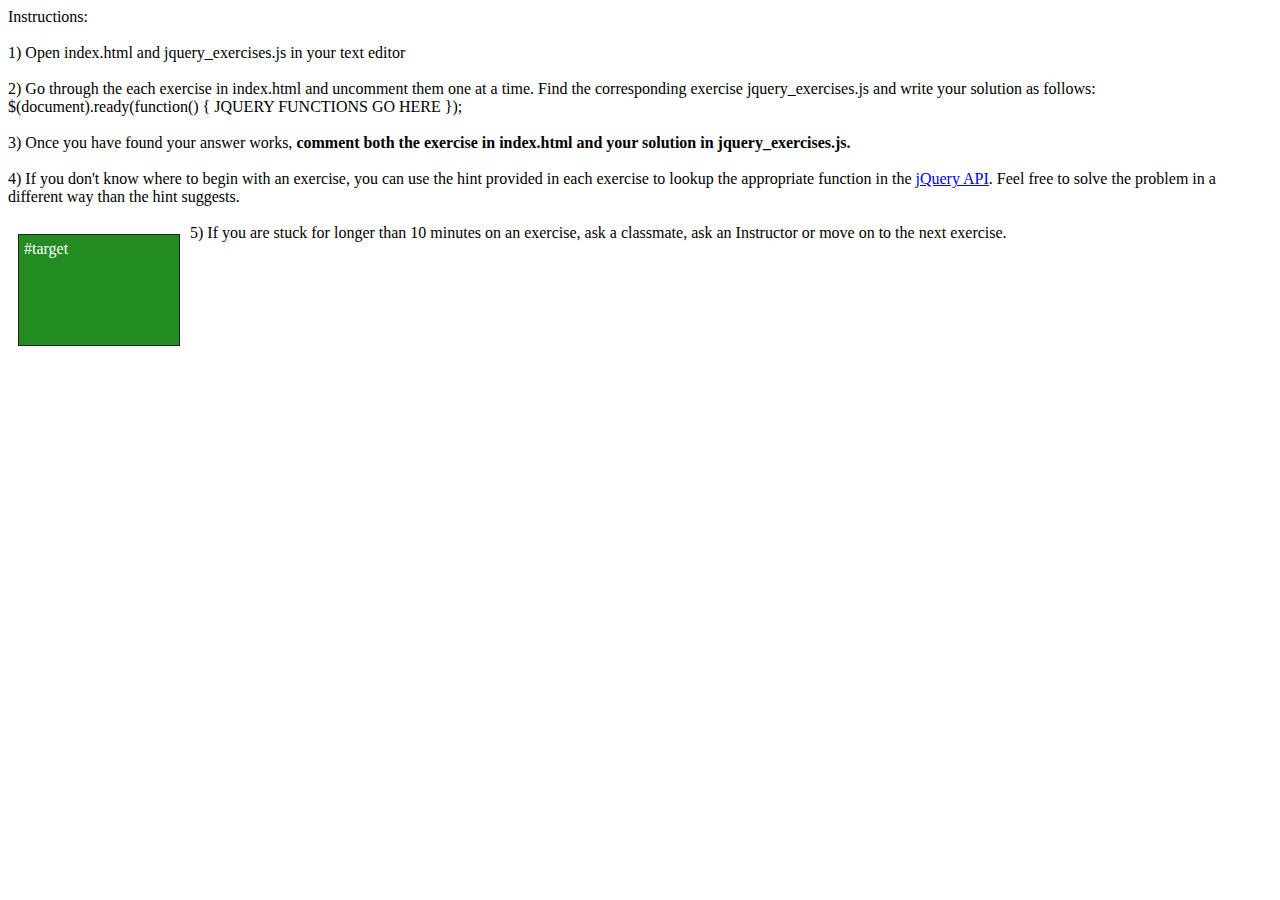
==== commit 11a40339: "completed jquery_exercises" ====
--- a/jquery_fundamentals/jquery_fundamentals/index.html
+++ b/jquery_fundamentals/jquery_fundamentals/index.html
@@ -19,13 +19,48 @@
 <br><br>
 5) If you are stuck for longer than 10 minutes on an exercise, ask a classmate, ask an Instructor or move on to the next exercise.
 
+<!-- EXERCISE: Change Background -->
+<div id="target" style="color: rgb(255, 255, 255); width: 150px; height: 100px; float: left; border: 1px solid rgb(34, 34, 34); background-color: rgb(34, 139, 34); margin: 10px; padding: 5px; background-position: initial initial; background-repeat: initial initial;">#target<br></div>
+
+<!-- EXERCISE: Change Parent -->
+<!-- <div id="target" style="color: rgb(68, 68, 68); width: 180px; height: 100px; float: left; border: 1px solid rgb(34, 34, 34); background-color: rgb(175, 238, 238); margin: 10px; padding: 5px; background-position: initial initial; background-repeat: initial initial;">div#target<br><br><br><span style="color: rgb(240, 240, 240); background-color: rgb(255, 165, 0); margin: 10px; border: 1px solid rgb(34, 34, 34); padding: 5px; background-position: initial initial; background-repeat: initial initial;">span(change me!)</span></div> -->
+
+<!-- EXERCISE: Create Clone -->
+<!-- <div id="target" style="color: rgb(68, 68, 68); width: 180px; height: 100px; float: left; border: 1px solid rgb(34, 34, 34); background-color: rgb(175, 238, 238); margin: 10px; padding: 5px; background-position: initial initial; background-repeat: initial initial;">div#target<br><br><br><span style="color: rgb(240, 240, 240); background-color: rgb(255, 165, 0); margin: 10px; border: 1px solid rgb(34, 34, 34); padding: 5px; background-position: initial initial; background-repeat: initial initial;">span(change me!)</span></div> -->
+
+<!-- EXERCISE: Use Filter -->
+<!-- <div class="target" style="color: rgb(102, 102, 102); width: 180px; height: 40px; border: 1px solid rgb(170, 170, 170); background-color: rgb(255, 240, 245); margin: 10px; padding: 5px; background-position: initial initial; background-repeat: initial initial;">div.target<br><span style="display: none; color: rgb(255, 255, 255); background-color: rgb(255, 165, 0); margin: 1px; border: 1px solid rgb(34, 34, 34); padding: 5px; background-position: initial initial; background-repeat: initial initial;">span</span></div> -->
+
+<!-- <div class="target" style="color: rgb(102, 102, 102); width: 180px; height: 40px; border: 1px solid rgb(170, 170, 170); background-color: rgb(255, 240, 245); margin: 10px; padding: 5px; background-position: initial initial; background-repeat: initial initial;">div.target<br><span style="display: none; color: rgb(255, 255, 255); background-color: rgb(255, 165, 0); margin: 1px; border: 1px solid rgb(34, 34, 34); padding: 5px; background-position: initial initial; background-repeat: initial initial;">span</span></div> -->
+
+<!-- <div class="target" style="color: rgb(102, 102, 102); width: 180px; height: 40px; border: 1px solid rgb(170, 170, 170); background-color: rgb(255, 240, 245); margin: 10px; padding: 5px; background-position: initial initial; background-repeat: initial initial;">div.target<br><span style="display: none; color: rgb(255, 255, 255); background-color: rgb(255, 165, 0); margin: 1px; border: 1px solid rgb(34, 34, 34); padding: 5px; background-position: initial initial; background-repeat: initial initial;">span</span></div> -->
+
+<!-- EXERCISE: Disable Buttons -->
+<!-- <div class="target" style="color: rgb(255, 255, 255); width: 180px; height: 40px; border: 1px solid rgb(34, 34, 34); background-color: rgb(34, 139, 34); margin: 10px; padding: 5px; background-position: initial initial; background-repeat: initial initial;">div.target<br><button data-role="none">button</button></div> -->
+
+<!-- EXERCISE: Uncheck CheckBoxes -->
+<!-- <div class="target" style="color: rgb(85, 85, 85); width: 180px; height: 140px; border: 1px solid rgb(170, 170, 170); background-color: rgb(255, 240, 245); margin: 10px; padding: 5px; background-position: initial initial; background-repeat: initial initial;">div.target<br><br><label><input type="checkbox" checked="checked" data-role="none">unchek us!</label><br><label><input type="checkbox" checked="checked" data-role="none">unchek us!</label><br><label><input type="checkbox" checked="checked" data-role="none">unchek us!</label><br><label><input type="checkbox" checked="checked" data-role="none">unchek us!</label><br><label><input type="checkbox" checked="checked" data-role="none">unchek us!</label><br></div> -->
+
+<!-- EXERCISE: Change Parent -->
+<!-- <div id="parent1" style="color: rgb(255, 255, 255); width: 150px; height: 100px; float: left; border: 1px solid rgb(34, 34, 34); background-color: rgb(34, 139, 34); margin: 10px; padding: 5px; background-position: initial initial; background-repeat: initial initial;">#parent1<div id="child" style="color: rgb(51, 51, 51); background-color: rgb(238, 238, 238); margin: 5px; height: 60px; padding: 5px; border: 1px solid rgb(34, 34, 34); background-position: initial initial; background-repeat: initial initial;">#child</div></div> -->
+
+<!-- <div id="parent2" style="color: rgb(255, 255, 255); width: 150px; height: 100px; float: left; border: 1px solid rgb(34, 34, 34); background-color: rgb(210, 180, 140); margin: 10px; padding: 5px; background-position: initial initial; background-repeat: initial initial;">#parent2</div> -->
+
+<!-- EXERCISE: Select A Option in A Select Box -->
+<!-- <div id="target" style="color: rgb(255, 255, 255); width: 150px; height: 100px; float: left; border: 1px solid rgb(34, 34, 34); background-color: rgb(245, 222, 179); margin: 10px; padding: 5px; background-position: initial initial; background-repeat: initial initial;">#target<br><select size="4" data-role="none" style="margin: 5px; color: rgb(34, 34, 34);"><option>first</option><option>second(select me!)</option><option>third</option></select></div> -->
+
+<!-- EXERCISE: Change Size -->
+<!-- <div id="target" style="color: rgb(255, 255, 255); width: 150px; height: 100px; float: left; border: 1px solid rgb(34, 34, 34); background-color: rgb(143, 188, 143); margin: 10px; padding: 5px; background-position: initial initial; background-repeat: initial initial;">#target<br></div> -->
+
+<!-- EXERCISE: Empty Elements -->
+<!-- <div id="target" style="color: rgb(68, 68, 68); width: 150px; height: 190px; float: left; border: 1px solid rgb(170, 170, 170); background-color: rgb(230, 230, 250); margin: 10px; padding: 5px; background-position: initial initial; background-repeat: initial initial;">#target<br><br><div class="child" style="background-color: rgb(192, 192, 192); border: 1px solid rgb(136, 136, 136); width: 60px; margin: 2px; background-position: initial initial; background-repeat: initial initial;">.child</div><div class="child" style="background-color: rgb(192, 192, 192); border: 1px solid rgb(136, 136, 136); width: 60px; margin: 2px; background-position: initial initial; background-repeat: initial initial;">.child</div><div class="child" style="background-color: rgb(192, 192, 192); border: 1px solid rgb(136, 136, 136); width: 60px; margin: 2px; background-position: initial initial; background-repeat: initial initial;">.child</div><div class="child" style="background-color: rgb(192, 192, 192); border: 1px solid rgb(136, 136, 136); width: 60px; margin: 2px; background-position: initial initial; background-repeat: initial initial;">.child</div><div class="child" style="background-color: rgb(192, 192, 192); border: 1px solid rgb(136, 136, 136); width: 60px; margin: 2px; background-position: initial initial; background-repeat: initial initial;">.child</div><br>message1<br>message2</div> -->
+
+<!-- EXERCISE: Delay -->
+<!-- No dom to use. -->
 
 
-
-
-
-
-
+<!-- EXERCISE: Count -->
+<!-- <div id="target" style="color: rgb(68, 68, 68); width: 150px; height: 190px; float: left; border: 1px solid rgb(204, 204, 204); background-color: rgb(230, 230, 250); margin: 10px; padding: 5px; background-position: initial initial; background-repeat: initial initial;">#target<br><br><div class="child" style="background-color: rgb(147, 112, 219); border: 1px solid rgb(136, 136, 136); width: 60px; margin: 5px; padding: 2px; color: rgb(238, 238, 238); background-position: initial initial; background-repeat: initial initial;">.child</div><div class="child" style="background-color: rgb(147, 112, 219); border: 1px solid rgb(136, 136, 136); width: 60px; margin: 5px; padding: 2px; color: rgb(238, 238, 238); background-position: initial initial; background-repeat: initial initial;">.child</div><div class="child" style="background-color: rgb(147, 112, 219); border: 1px solid rgb(136, 136, 136); width: 60px; margin: 5px; padding: 2px; color: rgb(238, 238, 238); background-position: initial initial; background-repeat: initial initial;">.child</div><div class="child" style="background-color: rgb(147, 112, 219); border: 1px solid rgb(136, 136, 136); width: 60px; margin: 5px; padding: 2px; color: rgb(238, 238, 238); background-position: initial initial; background-repeat: initial initial;">.child</div><div class="child" style="background-color: rgb(147, 112, 219); border: 1px solid rgb(136, 136, 136); width: 60px; margin: 5px; padding: 2px; color: rgb(238, 238, 238); background-position: initial initial; background-repeat: initial initial;">.child</div></div> -->
 
 <!-- EXERCISE: Animate -->
 <!-- <div id="target" style="color: rgb(68, 68, 68); width: 150px; height: 190px; float: left; border: 1px solid rgb(204, 204, 204); background-color: rgb(230, 230, 250); margin: 10px; padding: 5px; background-position: initial initial; background-repeat: initial initial;">#target<br><br><div class="child" style="background-color: rgb(147, 112, 219); border: 1px solid rgb(136, 136, 136); width: 60px; margin: 5px; padding: 2px; color: rgb(238, 238, 238); background-position: initial initial; background-repeat: initial initial;">.child</div><div class="child" style="background-color: rgb(147, 112, 219); border: 1px solid rgb(136, 136, 136); width: 60px; margin: 5px; padding: 2px; color: rgb(238, 238, 238); background-position: initial initial; background-repeat: initial initial;">.child</div><div class="child" style="background-color: rgb(147, 112, 219); border: 1px solid rgb(136, 136, 136); width: 60px; margin: 5px; padding: 2px; color: rgb(238, 238, 238); background-position: initial initial; background-repeat: initial initial;">.child</div><div class="child" style="background-color: rgb(147, 112, 219); border: 1px solid rgb(136, 136, 136); width: 60px; margin: 5px; padding: 2px; color: rgb(238, 238, 238); background-position: initial initial; background-repeat: initial initial;">.child</div><div class="child" style="background-color: rgb(147, 112, 219); border: 1px solid rgb(136, 136, 136); width: 60px; margin: 5px; padding: 2px; color: rgb(238, 238, 238); background-position: initial initial; background-repeat: initial initial;">.child</div></div> -->
